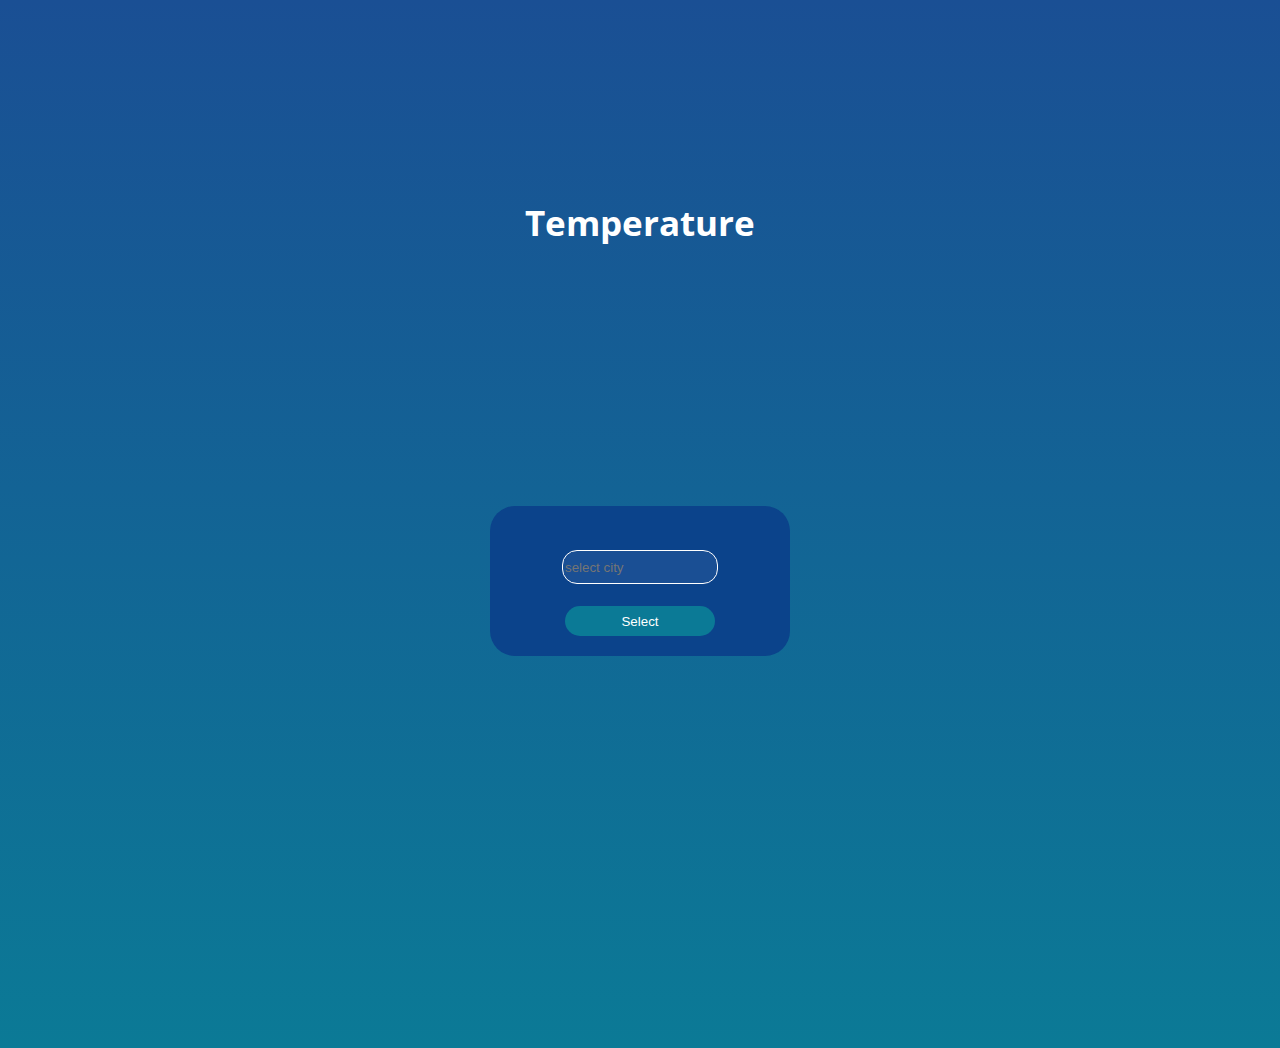
==== index.html @ 6dbc23f5 "Add files via upload" ====
<!DOCTYPE html>
<html lang="en">
<head>
    <meta charset="UTF-8">
    <link rel="stylesheet" href="style.css">
    <meta name="viewport" content="width=device-width, initial-scale=1.0">
    <title>Weather</title>
</head>
<body>
    <div class="wrapper">
        <div class="cityDiv">
            <center>
                <h1 id="city">Olkusz</h1>
                <br><br><br>
                <h3 id="temperature">Temperature</h3>
            </center>
        </div>
        <br><br><br>
        <div class="selectCityDiv">
            <br><br>
            <center>
                <input id="selectCity" class="selectCity" type="text" placeholder="select city">
                <br><br>
                <button id="BtnSelectCity" class="BtnSelectCity">Select</button>
            </center>
        </div>
    </div>
    <Script src="app.js"></Script>
</body>
</html>
---- style.css ----
@import url('https://fonts.googleapis.com/css2?family=Geologica:wght@800&family=Montserrat:wght@600&family=Open+Sans:wght@600&display=swap');

body{
    font-family: 'Geologica', sans-serif;
    font-family: 'Montserrat', sans-serif;
    font-family: 'Open Sans', sans-serif;
    background-image: linear-gradient(#1a4f94, #0b7a96);
}

.wrapper{
    width: 90vw;
    height: 1000px;
    margin-left: auto;
    margin-right: auto;
}

.cityDiv{
    width: 100%;
    height: 400px;
    font-size: 30px;
    color: white;
}

.selectCityDiv{
    width: 300px;
    height: 150px;
    background-color: #0b438b;
    border-radius: 25px;
    margin-left: auto;
    margin-right: auto;
}

.selectCity{
    background-color: #1a4f94;
    border: 1px solid white;
    border-radius: 15px;
    width: 150px;
    height: 30px;
    color: white;
}

.BtnSelectCity{
    width: 150px;
    height: 30px;
    border: none;
    border-radius: 15px;
    background-color: #0b7a96;
    color: white;
    cursor: pointer;
}
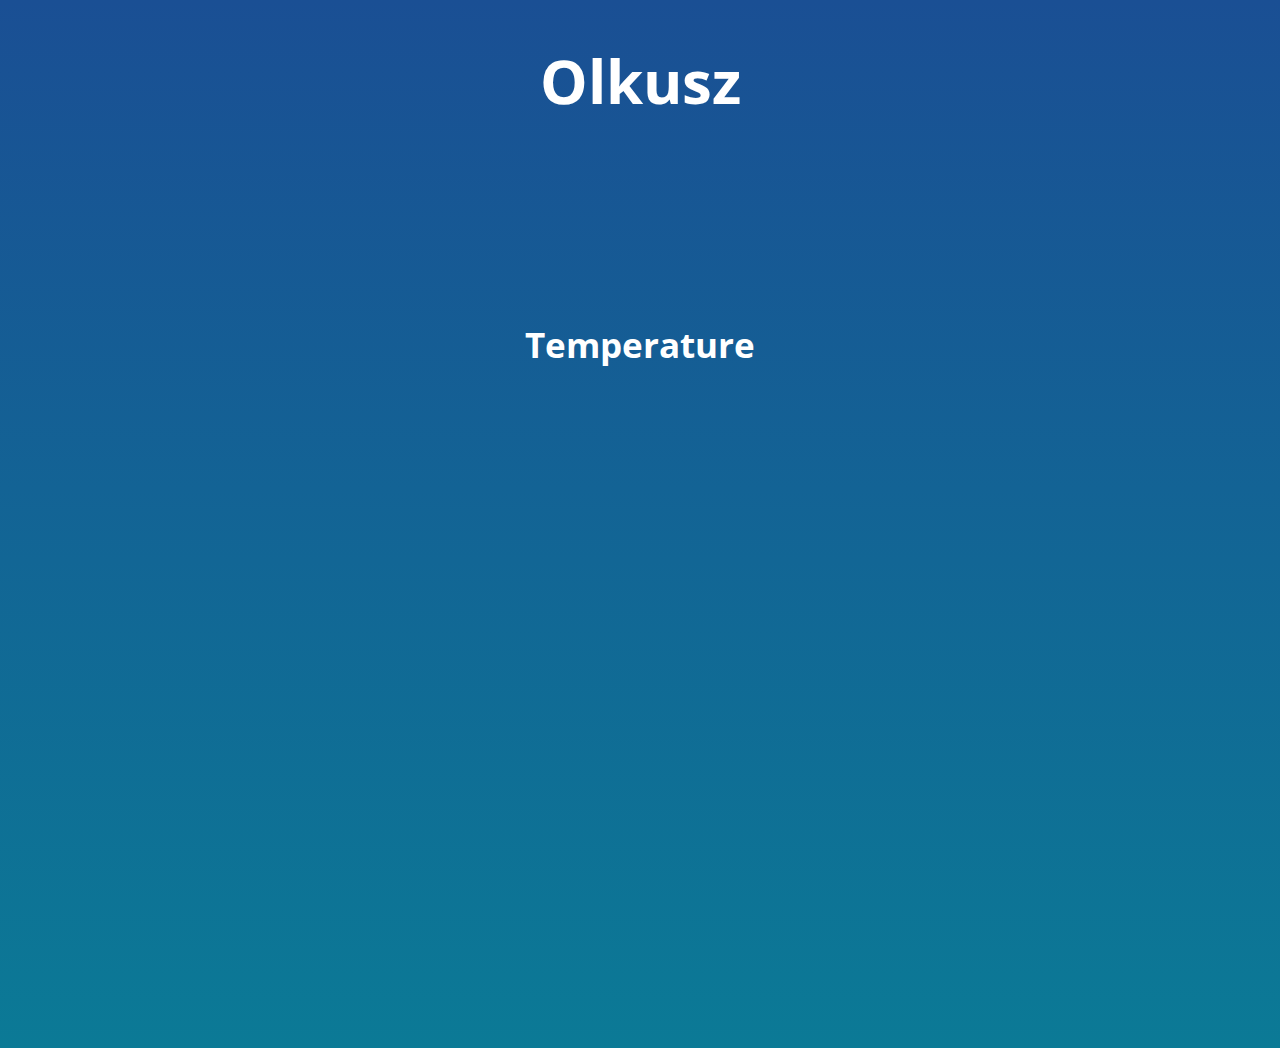
==== commit c3b9eb45: "Add files via upload" ====
--- a/index.html
+++ b/index.html
@@ -15,15 +15,6 @@
                 <h3 id="temperature">Temperature</h3>
             </center>
         </div>
-        <br><br><br>
-        <div class="selectCityDiv">
-            <br><br>
-            <center>
-                <input id="selectCity" class="selectCity" type="text" placeholder="select city">
-                <br><br>
-                <button id="BtnSelectCity" class="BtnSelectCity">Select</button>
-            </center>
-        </div>
     </div>
     <Script src="app.js"></Script>
 </body>
--- a/style.css
+++ b/style.css
@@ -37,14 +37,4 @@
     width: 150px;
     height: 30px;
     color: white;
-}
-
-.BtnSelectCity{
-    width: 150px;
-    height: 30px;
-    border: none;
-    border-radius: 15px;
-    background-color: #0b7a96;
-    color: white;
-    cursor: pointer;
 }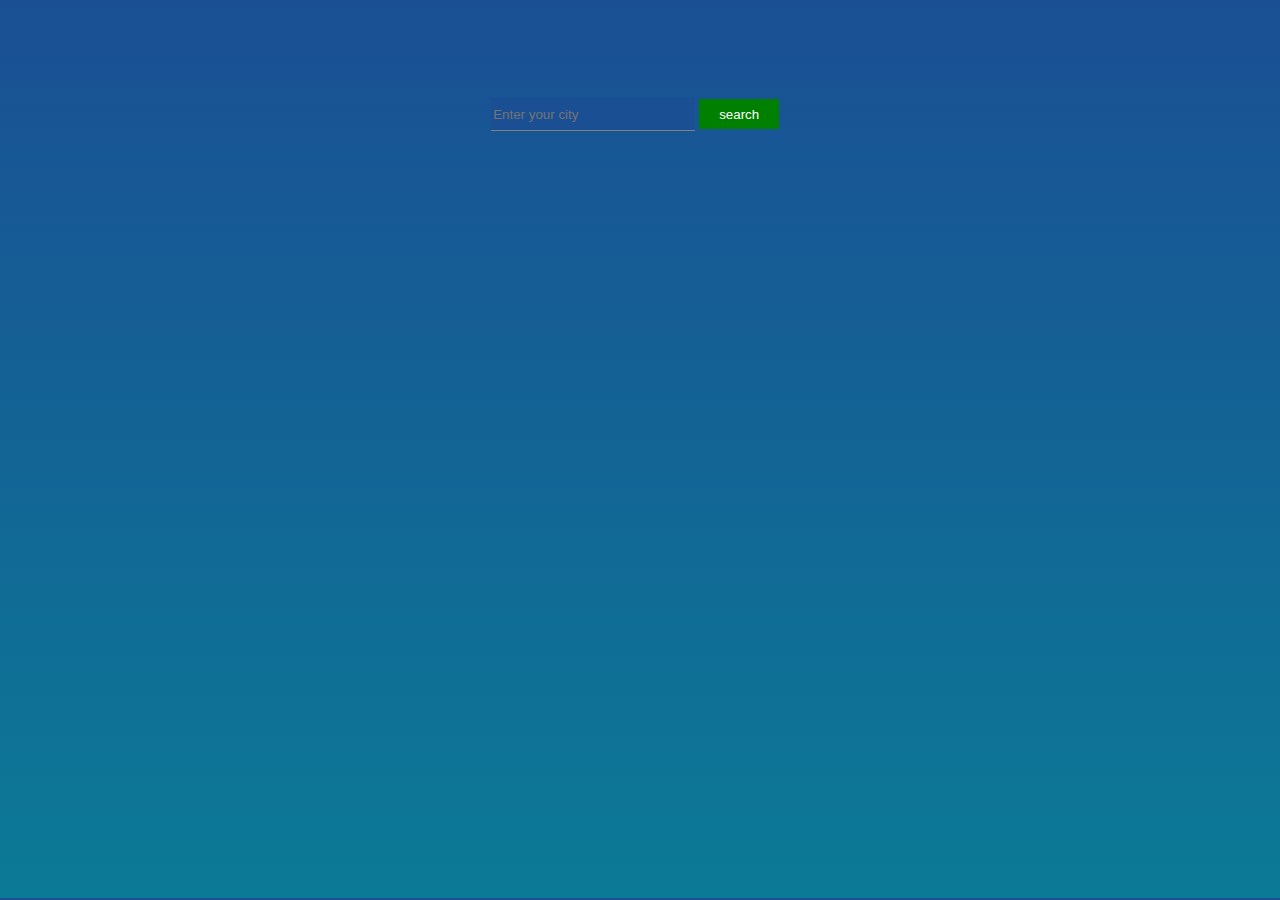
==== commit b29d09b2: "commit1" ====
--- a/index.html
+++ b/index.html
@@ -2,20 +2,17 @@
 <html lang="en">
 <head>
     <meta charset="UTF-8">
-    <link rel="stylesheet" href="style.css">
+    <link rel="stylesheet" href="src/css/style.css">
     <meta name="viewport" content="width=device-width, initial-scale=1.0">
-    <title>Weather</title>
+    <title>WeatherSite</title>
 </head>
 <body>
     <div class="wrapper">
-        <div class="cityDiv">
-            <center>
-                <h1 id="city">Olkusz</h1>
-                <br><br><br>
-                <h3 id="temperature">Temperature</h3>
-            </center>
-        </div>
+        <center id="content">
+            <input id="city" class="city" type="text" placeholder="Enter your city">
+            <button id="search">search</button>
+        </center>
     </div>
-    <Script src="app.js"></Script>
+    <script src="src/javaScript/app.js"></script>
 </body>
 </html>--- a/src/css/style.css
+++ b/src/css/style.css
@@ -0,0 +1,36 @@
+@import url('https://fonts.googleapis.com/css2?family=Geologica:wght@800&family=Montserrat:wght@600&family=Open+Sans:wght@600&display=swap');
+
+body{
+    font-family: 'Geologica', sans-serif;
+    font-family: 'Montserrat', sans-serif;
+    font-family: 'Open Sans', sans-serif;
+    background-image: linear-gradient(#1a4f94, #0b7a96);
+}
+
+.wrapper{
+    width: 98vw;
+    height: 98vh;
+}
+
+#content{
+    position: relative;
+    top: 10vh;
+}
+
+#city{
+    background-color: #1a4f94;
+    border: none;
+    border-bottom: 1px solid gray;
+    width: 200px;
+    height: 30px;
+    color: white;
+}
+
+#search{
+    background-color: green;
+    border: none;
+    color: white;
+    width: 80px;
+    height: 30px;
+    cursor: pointer;
+}